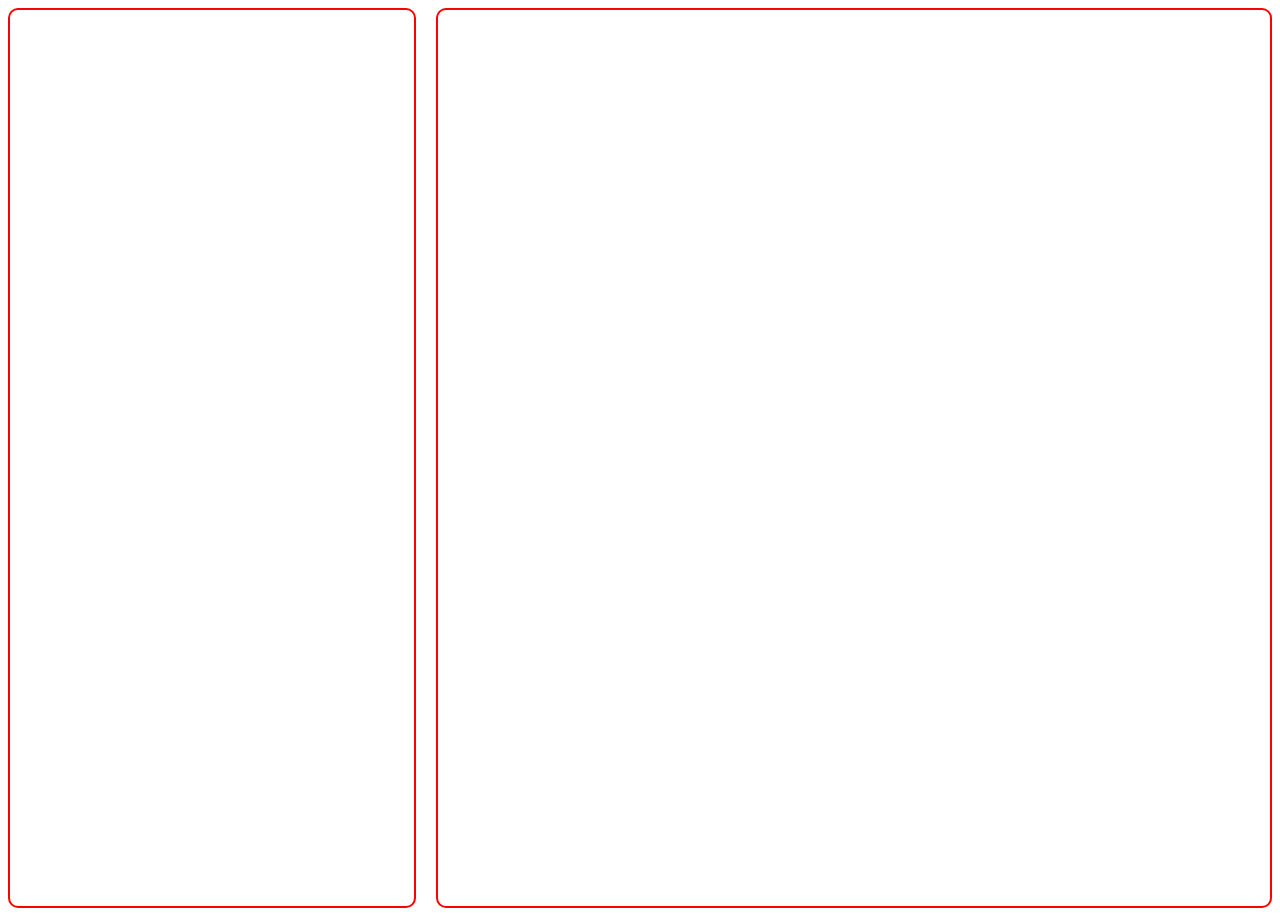
==== II užduotis/index.html @ 9e2cb71b "II užduotis" ====
<!DOCTYPE html>
<html lang="en">
<head>
    <meta charset="UTF-8">
    <meta http-equiv="X-UA-Compatible" content="IE=edge">
    <meta name="viewport" content="width=device-width, initial-scale=1.0">
    <title>II užduotis</title>
    <link rel="stylesheet" href="style.css">
</head>
<body>
    <section class="item1">

    </section>
    <section class="item2">

    </section>
</body>
</html>
---- II užduotis/style.css ----
body {
    display: grid;
    grid-template-columns: repeat(12, 1fr);
    height: 100vh;
    gap: 20px;
}

.item1 {
    border: 2px solid red;
    border-radius: 10px;
    grid-column: 1 / span 4;
}

.item2 {
    border: 2px solid red;
    border-radius: 10px;
    grid-column: 5 / span 8;
}
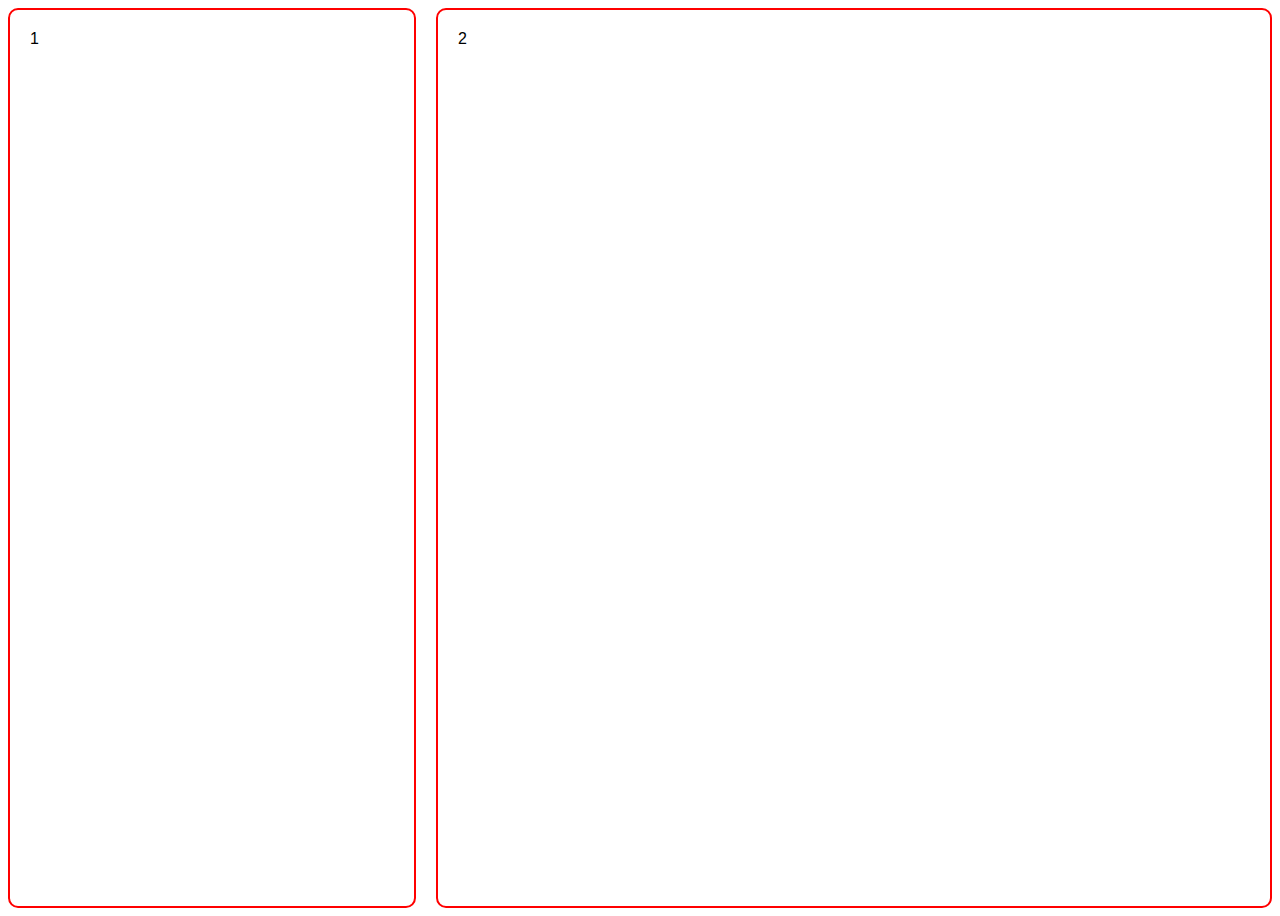
==== commit 4703c685: "Grid testas - Finish" ====
--- a/II užduotis/index.html
+++ b/II užduotis/index.html
@@ -8,11 +8,7 @@
     <link rel="stylesheet" href="style.css">
 </head>
 <body>
-    <section class="item1">
-
-    </section>
-    <section class="item2">
-
-    </section>
+    <section class="item1">1</section>
+    <section class="item2">2</section>
 </body>
 </html>--- a/II užduotis/style.css
+++ b/II užduotis/style.css
@@ -1,4 +1,5 @@
 body {
+    font-family: Arial, Helvetica, sans-serif;
     display: grid;
     grid-template-columns: repeat(12, 1fr);
     height: 100vh;
@@ -9,10 +10,12 @@
     border: 2px solid red;
     border-radius: 10px;
     grid-column: 1 / span 4;
+    padding: 20px;
 }
 
 .item2 {
     border: 2px solid red;
     border-radius: 10px;
     grid-column: 5 / span 8;
+    padding: 20px;
 }